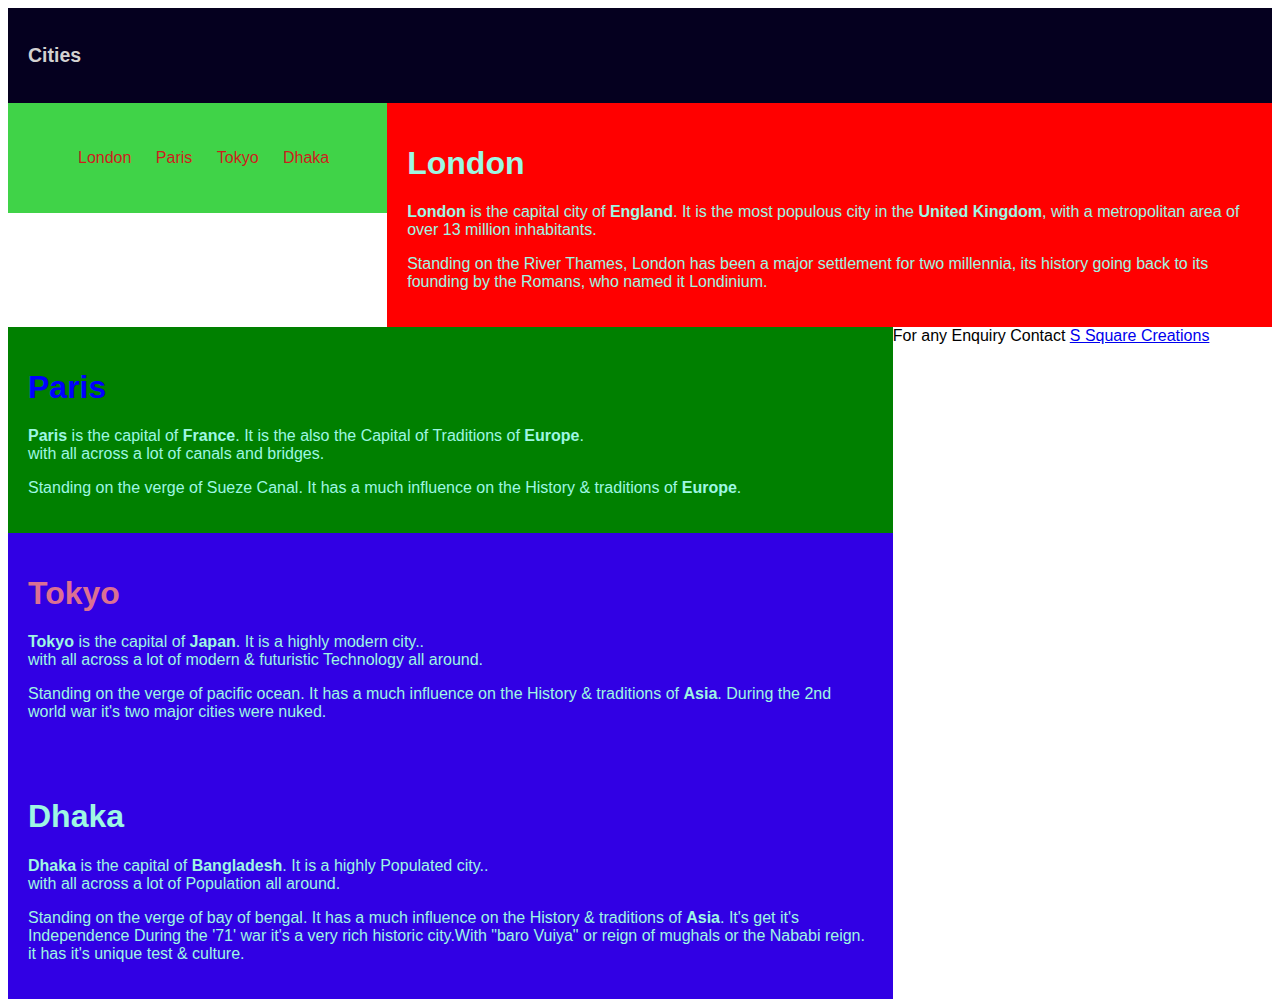
==== Basic Html Layout/index.html @ 1c2c9560 "Add files via upload" ====
<!DOCTYPE html>
<html lang="en">

<head>
    <meta charset="UTF-8">
    <meta http-equiv="X-UA-Compatible" content="IE=edge">
    <meta name="viewport" content="width=device-width, initial-scale=1.0">
    <title>Document</title>
    <link rel="stylesheet" href="./style.css">
</head>

<body>

    <header>
        <h2 text-align="centre">Cities</h2>
    </header>

    <section>
        <nav>
            <ul type="disc">
                <li><a href="https://en.wikipedia.org/wiki/London">London</a></li>
                <li><a href="https://en.wikipedia.org/wiki/Paris">Paris</a></li>
                <li><a href="https://en.wikipedia.org/wiki/Tokyo">Tokyo</a></li>
                <li><a href="https://en.wikipedia.org/wiki/Dhaka">Dhaka</a></li>
            </ul>
        </nav>


        <!-- fisrt article start here. -->
        <article class="aafdsfasdfasd wrapper">
            <h1>London</h1>
            <p><b>London</b> is the capital city of <b>England</b>. It is the most populous city in the <b>United
                    Kingdom</b>, with a
                metropolitan area of over 13 million inhabitants.</p>
            <p>Standing on the River Thames, London has been a major settlement for two millennia, its history going
                back to its founding by the Romans, who named it Londinium.</p>
        </article>
        <!-- fisrt article end here. -->


        <article class="secondArticle wrapper">
            <h1>Paris</h1>
            <P><b>Paris</b> is the capital of <b>France</b>. It is the also the Capital of Traditions of
                <b>Europe</b>.<br>
                with all across a lot of canals and bridges.
            </P>
            <p>Standing on the verge of Sueze Canal. It has a much influence on the History & traditions of
                <b>Europe</b>.
            </p>
        </article>
        <article id="thridArticle">
            <h1>Tokyo</h1>
            <p><b>Tokyo</b> is the capital of <b>Japan</b>. It is a highly modern city..<br>
                with all across a lot of modern & futuristic Technology all around.
            </p>
            <p>Standing on the verge of pacific ocean. It has a much influence on the History & traditions of
                <b>Asia</b>. During the 2nd world war it's two major cities were nuked.
            </p>
        </article>
        <article>
            <h1>Dhaka</h1>
            <p><b>Dhaka</b> is the capital of <b>Bangladesh</b>. It is a highly Populated city..<br>
                with all across a lot of Population all around.
            </p>
            <p>Standing on the verge of bay of bengal. It has a much influence on the History & traditions of
                <b>Asia</b>. It's get it's Independence During the '71' war it's a very rich historic city.With "baro
                Vuiya" or reign of mughals or the Nababi reign. it has it's unique test & culture.
            </p>
    </section>

    <footer>
        <p>For any Enquiry Contact <a href="https://ssquarecreations.blogspot.com/">S Square Creations</a></p>
    </footer>

</body>

</html>
---- Basic Html Layout/style.css ----
*{
    box-sizing: border-box;
}
body {
    font-family: 'Open Sans', sans-serif;
}
header {
    background-color: #05001f;
    padding: 20px;
    text-align: left;
    color: rgb(211, 209, 209);
    font-size: small;
}
nav {
    float: left;
    width: 30%;
    height: fit-content;
    background-color: #40d348;
    padding: 20px;
    color: rgb(255, 2, 2);
}
nav ul{
    list-style-type: disc;
}
nav ul li {
    display: inline-block;
    color: #ce1d1d;
    padding: 10px;
}

nav ul li a{
    text-decoration: none;  
    color: #ce1d1d;

}
article {
    float: left;
    width: 70%;
    padding: 20px;
    background-color: #3100e4;
    color: rgb(158, 247, 227);
}



.aafdsfasdfasd{
    background-color: red;
    /* color: rgb(158, 247, 227); */
}

.secondArticle{
    background-color: green
}

.secondArticle h1{
    color: blue;
}

#thridArticle h1{
    color: palevioletred;
}
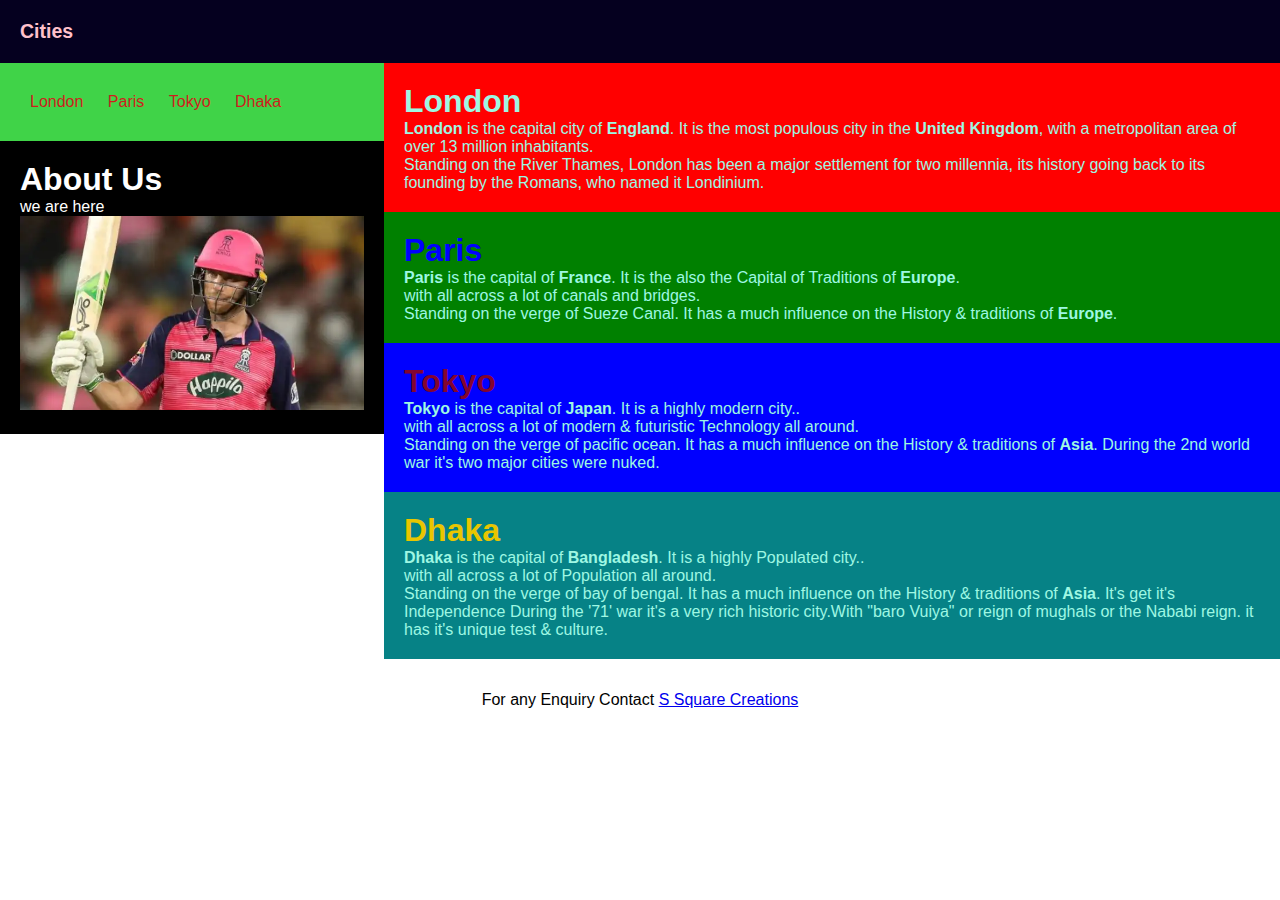
==== commit f92b21af: "new code added" ====
--- a/Basic Html Layout/index.html
+++ b/Basic Html Layout/index.html
@@ -7,66 +7,88 @@
     <meta name="viewport" content="width=device-width, initial-scale=1.0">
     <title>Document</title>
     <link rel="stylesheet" href="./style.css">
+
+
+    <style>
+        .bossHeader {
+            color: pink;
+        }
+    </style>
 </head>
 
 <body>
 
     <header>
-        <h2 text-align="centre">Cities</h2>
+        <h2 text-align="centre" class="bossHeader">Cities</h2>
     </header>
 
-    <section>
-        <nav>
-            <ul type="disc">
-                <li><a href="https://en.wikipedia.org/wiki/London">London</a></li>
-                <li><a href="https://en.wikipedia.org/wiki/Paris">Paris</a></li>
-                <li><a href="https://en.wikipedia.org/wiki/Tokyo">Tokyo</a></li>
-                <li><a href="https://en.wikipedia.org/wiki/Dhaka">Dhaka</a></li>
-            </ul>
-        </nav>
+    <!-- parent wrapper start here -->
+    <section class="parentWrapper">
+        <!-- left side start here -->
+        <div class="leftSide">
+            <nav>
+                <ul type="disc">
+                    <li><a href="https://en.wikipedia.org/wiki/London">London</a></li>
+                    <li><a href="https://en.wikipedia.org/wiki/Paris">Paris</a></li>
+                    <li><a href="https://en.wikipedia.org/wiki/Tokyo">Tokyo</a></li>
+                    <li><a href="https://en.wikipedia.org/wiki/Dhaka">Dhaka</a></li>
+                </ul>
+            </nav>
 
+            <article id="about">
+                <h1>About Us</h1>
+                we are here
+                <img class="cricket" src="./images/cricket1.webp" />
+            </article>
 
-        <!-- fisrt article start here. -->
-        <article class="aafdsfasdfasd wrapper">
-            <h1>London</h1>
-            <p><b>London</b> is the capital city of <b>England</b>. It is the most populous city in the <b>United
-                    Kingdom</b>, with a
-                metropolitan area of over 13 million inhabitants.</p>
-            <p>Standing on the River Thames, London has been a major settlement for two millennia, its history going
-                back to its founding by the Romans, who named it Londinium.</p>
-        </article>
-        <!-- fisrt article end here. -->
+        </div>
+        <!-- left end -->
 
-
-        <article class="secondArticle wrapper">
-            <h1>Paris</h1>
-            <P><b>Paris</b> is the capital of <b>France</b>. It is the also the Capital of Traditions of
-                <b>Europe</b>.<br>
-                with all across a lot of canals and bridges.
-            </P>
-            <p>Standing on the verge of Sueze Canal. It has a much influence on the History & traditions of
-                <b>Europe</b>.
-            </p>
-        </article>
-        <article id="thridArticle">
-            <h1>Tokyo</h1>
-            <p><b>Tokyo</b> is the capital of <b>Japan</b>. It is a highly modern city..<br>
-                with all across a lot of modern & futuristic Technology all around.
-            </p>
-            <p>Standing on the verge of pacific ocean. It has a much influence on the History & traditions of
-                <b>Asia</b>. During the 2nd world war it's two major cities were nuked.
-            </p>
-        </article>
-        <article>
-            <h1>Dhaka</h1>
-            <p><b>Dhaka</b> is the capital of <b>Bangladesh</b>. It is a highly Populated city..<br>
-                with all across a lot of Population all around.
-            </p>
-            <p>Standing on the verge of bay of bengal. It has a much influence on the History & traditions of
-                <b>Asia</b>. It's get it's Independence During the '71' war it's a very rich historic city.With "baro
-                Vuiya" or reign of mughals or the Nababi reign. it has it's unique test & culture.
-            </p>
+        <!-- right side -->
+        <div class="rightSide">
+            <!-- fisrt article start here. -->
+            <article class="aafdsfasdfasd wrapper" id="portable">
+                <h1>London</h1>
+                <p><b>London</b> is the capital city of <b>England</b>. It is the most populous city in the <b>United
+                        Kingdom</b>, with a
+                    metropolitan area of over 13 million inhabitants.</p>
+                <p>Standing on the River Thames, London has been a major settlement for two millennia, its history going
+                    back to its founding by the Romans, who named it Londinium.</p>
+            </article>
+            <!-- fisrt article end here. -->
+            <article class="secondArticle" id="portable">
+                <h1>Paris</h1>
+                <P><b>Paris</b> is the capital of <b>France</b>. It is the also the Capital of Traditions of
+                    <b>Europe</b>.<br>
+                    with all across a lot of canals and bridges.
+                </P>
+                <p>Standing on the verge of Sueze Canal. It has a much influence on the History & traditions of
+                    <b>Europe</b>.
+                </p>
+            </article>
+            <article class="thirdArticle" id="portable">
+                <h1>Tokyo</h1>
+                <p><b>Tokyo</b> is the capital of <b>Japan</b>. It is a highly modern city..<br>
+                    with all across a lot of modern & futuristic Technology all around.
+                </p>
+                <p>Standing on the verge of pacific ocean. It has a much influence on the History & traditions of
+                    <b>Asia</b>. During the 2nd world war it's two major cities were nuked.
+                </p>
+            </article>
+            <article class="fourthArticle" id="portable">
+                <h1>Dhaka</h1>
+                <p><b>Dhaka</b> is the capital of <b>Bangladesh</b>. It is a highly Populated city..<br>
+                    with all across a lot of Population all around.
+                </p>
+                <p>Standing on the verge of bay of bengal. It has a much influence on the History & traditions of
+                    <b>Asia</b>. It's get it's Independence During the '71' war it's a very rich historic city.With
+                    "baro
+                    Vuiya" or reign of mughals or the Nababi reign. it has it's unique test & culture.
+                </p>
+        </div>
+        <!-- right side -->
     </section>
+    <!-- parent wrapper end here -->
 
     <footer>
         <p>For any Enquiry Contact <a href="https://ssquarecreations.blogspot.com/">S Square Creations</a></p>
--- a/Basic Html Layout/style.css
+++ b/Basic Html Layout/style.css
@@ -1,6 +1,10 @@
 *{
     box-sizing: border-box;
+    outline: 0;
+    padding: 0;
+    margin: 0;
 }
+
 body {
     font-family: 'Open Sans', sans-serif;
 }
@@ -12,8 +16,8 @@
     font-size: small;
 }
 nav {
-    float: left;
-    width: 30%;
+    /* float: left; */
+    /* width: 30%; */
     height: fit-content;
     background-color: #40d348;
     padding: 20px;
@@ -34,8 +38,8 @@
 
 }
 article {
-    float: left;
-    width: 70%;
+    /* float: right; */
+    /* width: 70%; */
     padding: 20px;
     background-color: #3100e4;
     color: rgb(158, 247, 227);
@@ -56,6 +60,53 @@
     color: blue;
 }
 
-#thridArticle h1{
-    color: palevioletred;
+.thirdArticle{
+    background-color: blue;
+}
+.thirdArticle h1{
+    color: rgb(131, 5, 47);
+}
+
+.fourthArticle{
+    background-color: rgb(6, 130, 134);
+}
+.fourthArticle h1{
+    color: rgb(233, 198, 0);
+}
+
+#portable {
+    /* float: right; */
+    /* width: 70%; */
+    padding: 20px;
+
+}
+#about {
+    /* float: left; */
+    /* width: 30%; */
+    height: fit-content;
+    padding: 20px;
+    background-color: #000000;
+    color: rgb(255, 255, 255);
+
+}
+
+
+.parentWrapper{
+ display: flex;
+}
+.leftSide{
+    width: 30%;
+}
+
+.rightSide{
+    width: 70%;
+}
+
+footer{
+    text-align: center;
+    margin-top: 2rem;
+}
+
+.cricket{
+    width: 100%;
 }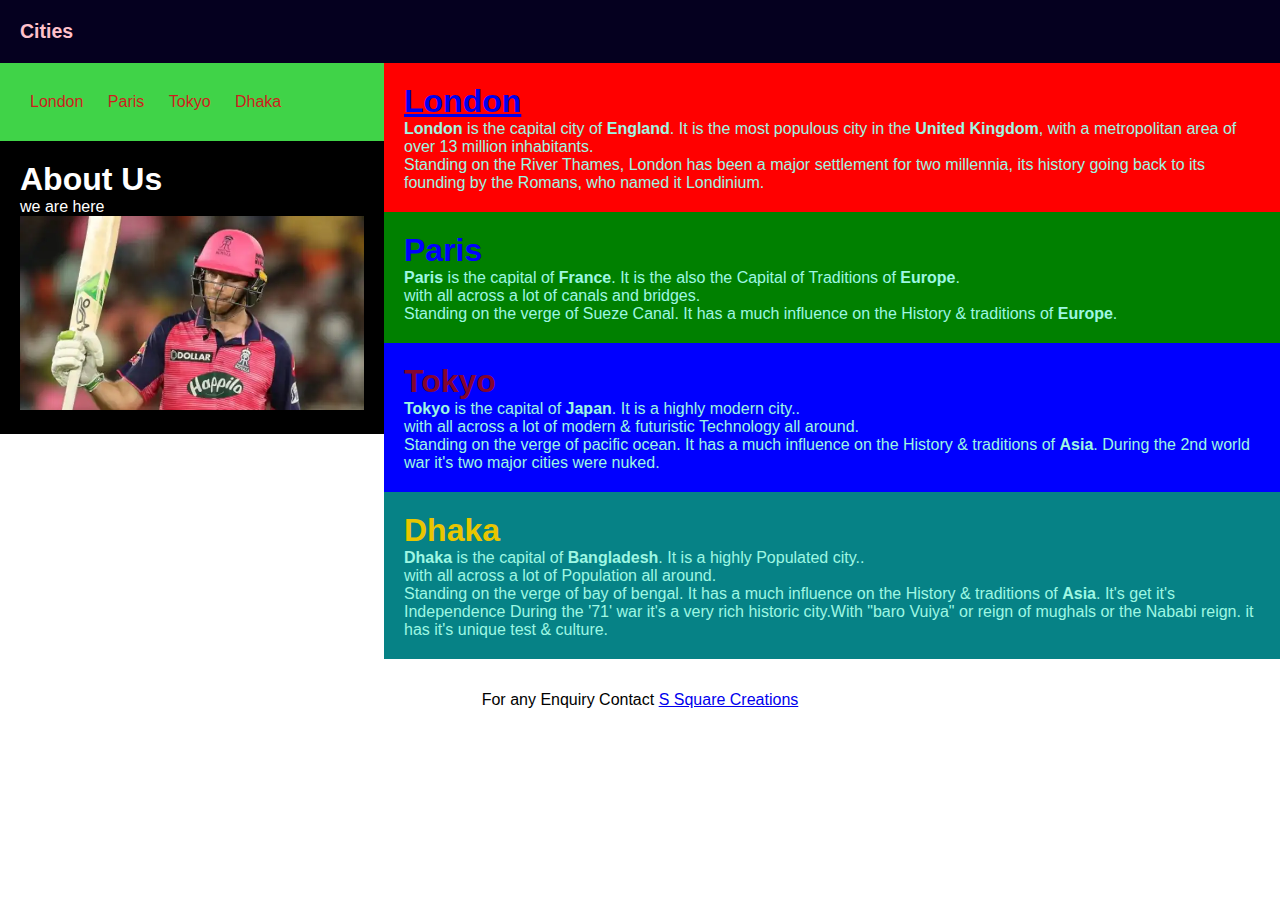
==== commit 11ed8f9b: "responsive learn" ====
--- a/Basic Html Layout/index.html
+++ b/Basic Html Layout/index.html
@@ -36,8 +36,10 @@
             </nav>
 
             <article id="about">
-                <h1>About Us</h1>
-                we are here
+                <div class="text">
+                    <h1>About Us</h1>
+                    <p>we are here</p>
+                </div>
                 <img class="cricket" src="./images/cricket1.webp" />
             </article>
 
@@ -48,7 +50,9 @@
         <div class="rightSide">
             <!-- fisrt article start here. -->
             <article class="aafdsfasdfasd wrapper" id="portable">
-                <h1>London</h1>
+                <h1><a
+                        href="https://www.google.com/imgres?imgurl=https%3A%2F%2Flondon.ac.uk%2Fsites%2Fdefault%2Ffiles%2Fstyles%2Fmax_1300x1300%2Fpublic%2F2018-10%2Flondon-aerial-cityscape-river-thames_1.jpg%3Fitok%3D6LenFxuz&imgrefurl=https%3A%2F%2Flondon.ac.uk%2Fways-study%2Fstudy-campus-london%2Fmember-institutions&tbnid=J13QCN7f47_LNM&vet=12ahUKEwikueaG8YP4AhU7j9gFHeZ_DIQQMygAegUIARC5AQ..i&docid=kXw7YIwm3jn5AM&w=1290&h=726&q=london&ved=2ahUKEwikueaG8YP4AhU7j9gFHeZ_DIQQMygAegUIARC5AQ">London</a>
+                </h1>
                 <p><b>London</b> is the capital city of <b>England</b>. It is the most populous city in the <b>United
                         Kingdom</b>, with a
                     metropolitan area of over 13 million inhabitants.</p>
--- a/Basic Html Layout/style.css
+++ b/Basic Html Layout/style.css
@@ -109,4 +109,38 @@
 
 .cricket{
     width: 100%;
-}+}
+
+
+
+@media only screen and (max-width:800px) {
+    .parentWrapper{
+        flex-direction: column;
+    }
+    /* For tablets: */
+    .leftSide {
+        width: 100%;
+        padding: 0;
+    }
+.cricket{
+    max-width: 400px;
+}
+    .rightSide {
+        width: 100%;
+    }
+    #about {    
+        display: flex;
+        /* justify-content: center; */
+        flex-direction: column;
+        align-items: center;
+    }
+}
+
+@media only screen and (max-width:500px) {
+
+    /* For mobile phones: */
+    .leftSide, .rightSide {
+        width: 100%;
+    }
+}
+
